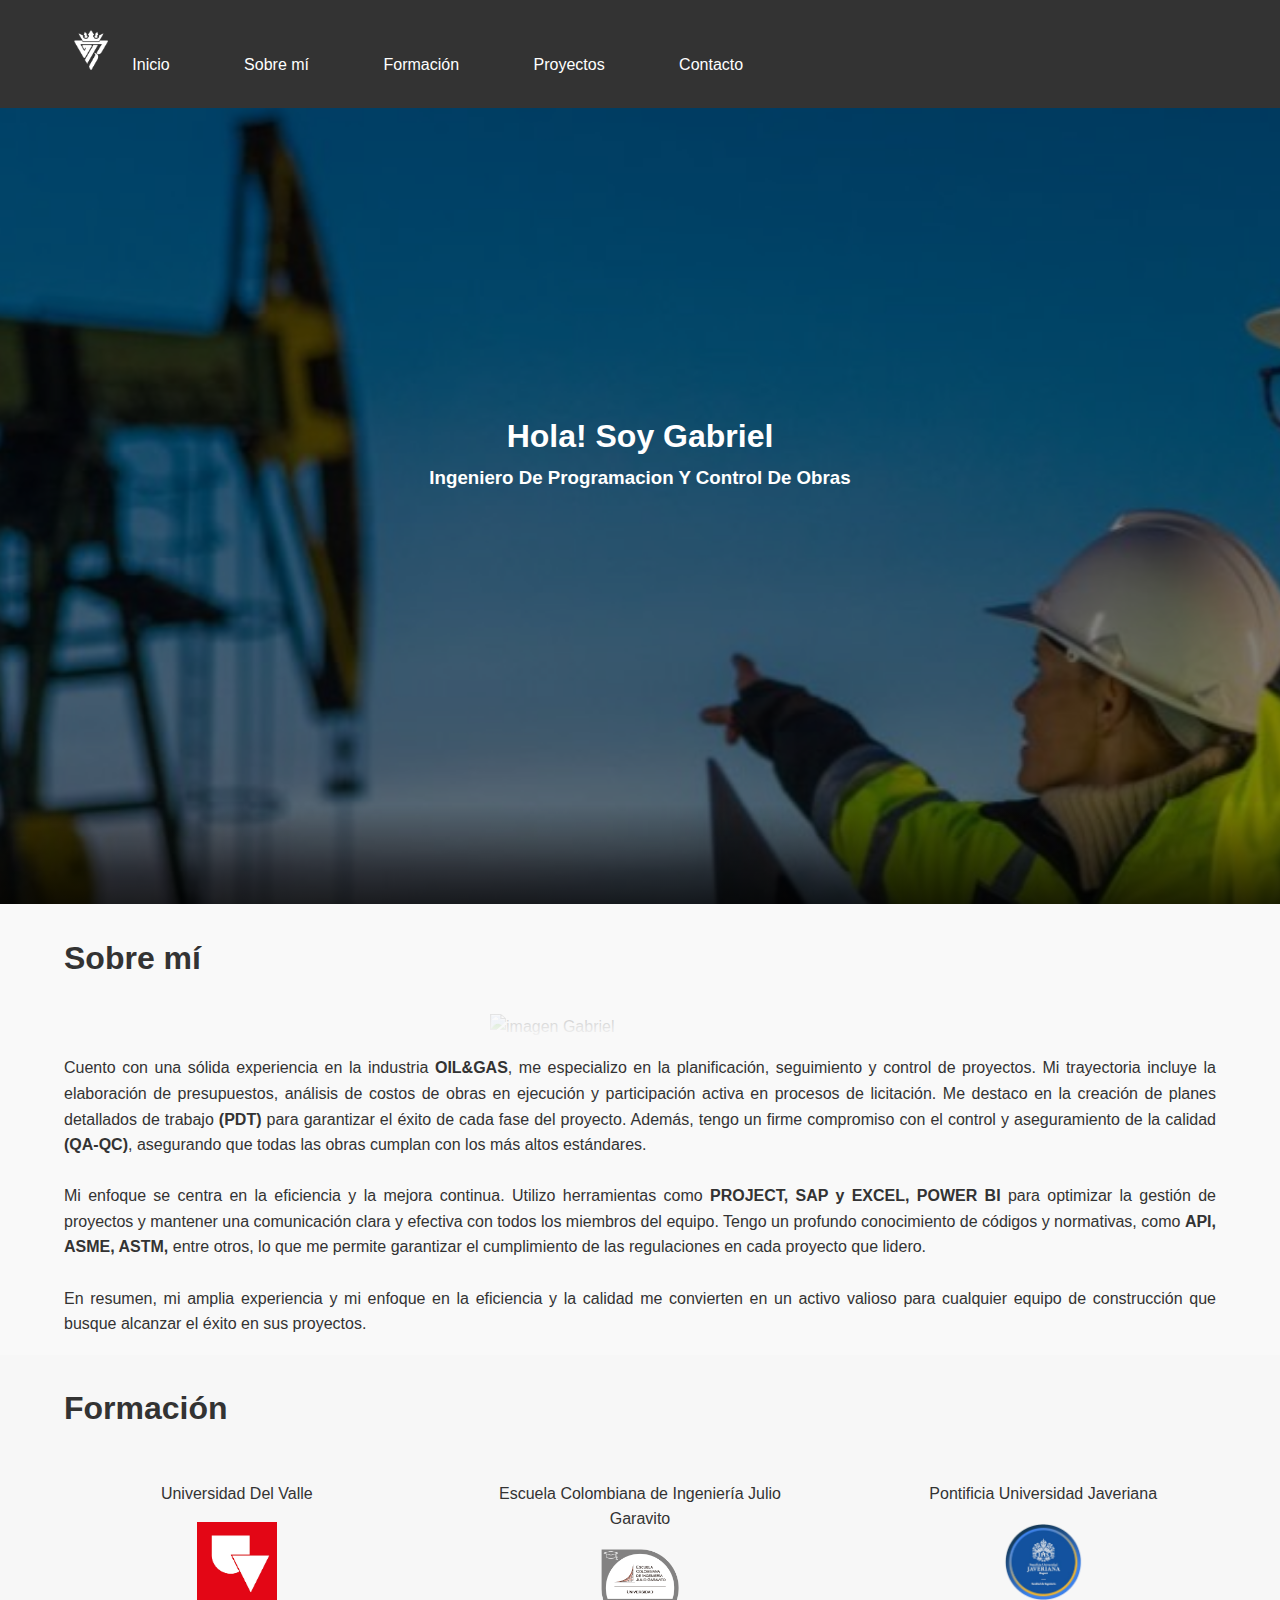
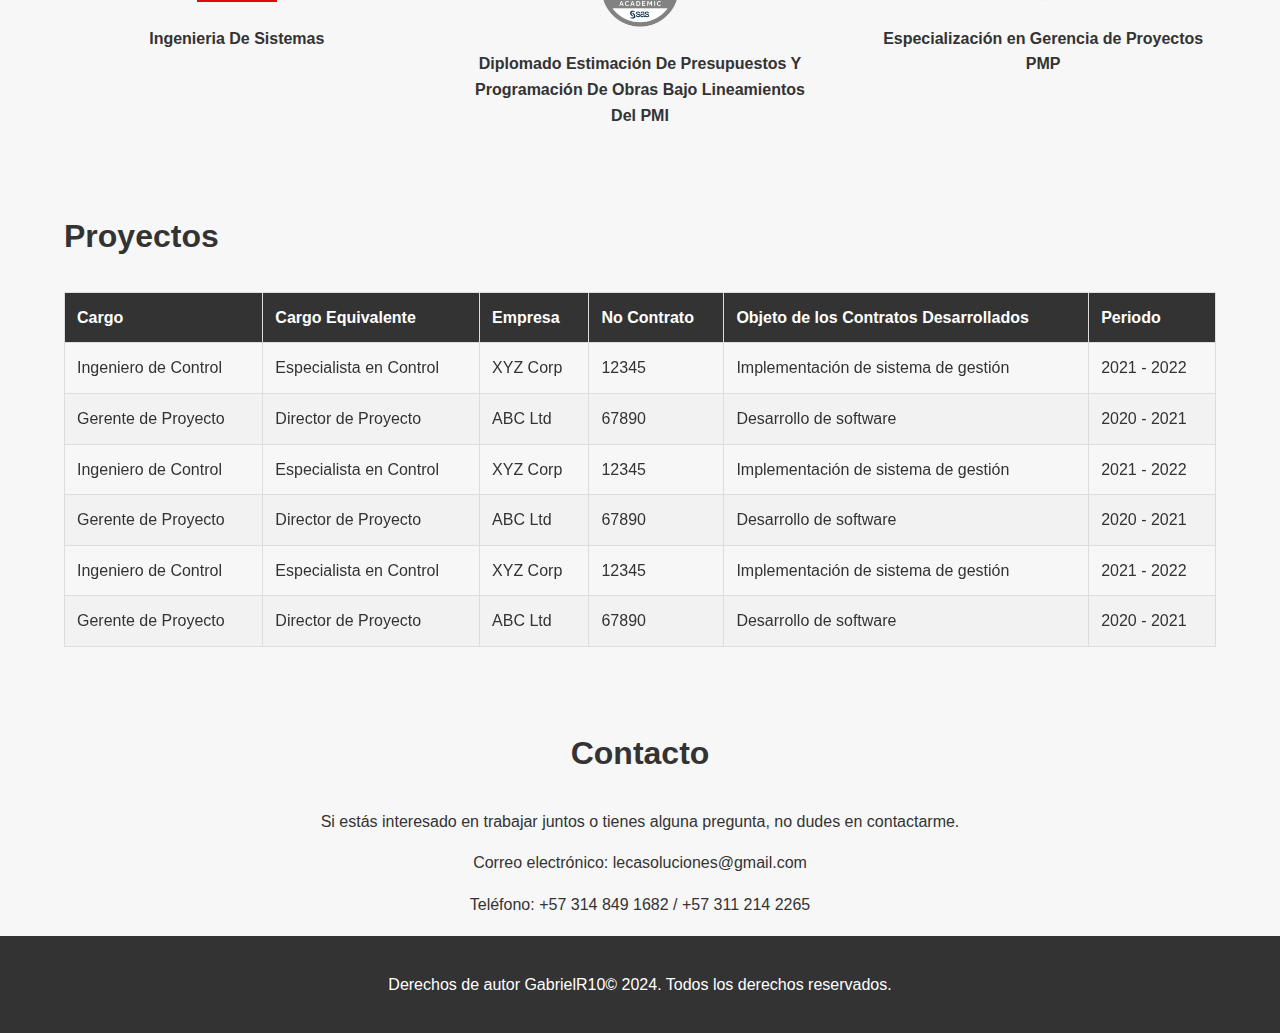
==== home.html @ 610986dc "update" ====
<!DOCTYPE html>
<html lang="es">
<head>
    <meta charset="UTF-8">
    <meta name="viewport" content="width=device-width, initial-scale=1.0">
    <title>Portafolio de Gabriel</title>
    <link rel="stylesheet" href="css/styles.css">
    <script src="https://ajax.googleapis.com/ajax/libs/jquery/3.5.1/jquery.min.js"></script>
    <script src="script.js"></script> <!-- para saber en que parte de la pantalla estas y reflejarla en el menu -->

</head>

<body>
    <header>
        <div class="container">
            
            <h1></h1>
            <nav>
                <ul>
                    <img src="Images/logogab.png" alt="Logo" width=auto height="40">
                    <li><a href="#inicio">Inicio</a></li>
                    <li><a href="#sobre-mi">Sobre mí</a></li>
                    <li><a href="#formacion">Formación</a></li>
                    <li><a href="#proyectos">Proyectos</a></li>
                    <li><a href="#contacto">Contacto</a></li>
                </ul>
            </nav>
        </div>
    </header>

    <section id="inicio">
        <div class="background-image">
            <img src="Images/refineria.jpg" alt="portada">
            <div class="overlay">
                <h2>Hola! Soy Gabriel</h2>
                <h3>Ingeniero De Programacion Y Control De Obras</h3>
            </div>
        </div>
    </section>   

    <section id="sobre-mi">
        <div class="container">
            <h2>Sobre mí</h2>
            <div class="image-container">
                <img src="Images/gabriel.png" alt="imagen Gabriel"width="200" height=auto>
                <div class="overlay"></div>
            </div>
            <p class="Text_Sobremi">
                Cuento con una sólida experiencia en la industria <strong>OIL&GAS</strong>, me especializo en la planificación, seguimiento y control de proyectos. Mi trayectoria incluye la elaboración de presupuestos, análisis de costos de obras en ejecución y participación activa en procesos de licitación.
                
                Me destaco en la creación de planes detallados de trabajo <strong>(PDT)</strong> para garantizar el éxito de cada fase del proyecto. Además, tengo un firme compromiso con el control y aseguramiento de la calidad <strong>(QA-QC)</strong>, asegurando que todas las obras cumplan con los más altos estándares.
                <br>
                <br>
                Mi enfoque se centra en la eficiencia y la mejora continua. Utilizo herramientas como <strong>PROJECT, SAP y EXCEL, POWER BI</strong> para optimizar la gestión de proyectos y mantener una comunicación clara y efectiva con todos los miembros del equipo.
                
                Tengo un profundo conocimiento de códigos y normativas, como <strong>API, ASME, ASTM,</strong> entre otros, lo que me permite garantizar el cumplimiento de las regulaciones en cada proyecto que lidero.
                <br>
                <br>
                En resumen, mi amplia experiencia y mi enfoque en la eficiencia y la calidad me convierten en un activo valioso para cualquier equipo de construcción que busque alcanzar el éxito en sus proyectos.
            </p>
        </div>
    </section>

    <section id="formacion">
        <div class="container">
            <h2>Formación</h2>
            <ul>
                <li>
                    <p>Universidad Del Valle</p>
                    <img src="Images/Univalle.svg.png" alt="Univalle">
                    <p><strong>Ingenieria De Sistemas</strong></p>
                </li>
                <li>
                    <p>Escuela Colombiana de Ingeniería Julio Garavito</p>
                    <img src="Images/JulioG.png" alt="Juliogaravito">
                    <p><strong>Diplomado Estimación De Presupuestos Y Programación De Obras Bajo Lineamientos Del PMI</strong></p>
                </li>
                <li>
                    <p>Pontificia Universidad Javeriana</p>
                    <img src="Images/Javeriana.png" alt="javerinab">
                    <p><strong>Especialización en Gerencia de Proyectos PMP</strong></p>
                </li>
                
            </ul>
        </div>
    </section>

    <section id="proyectos">
        <div class="container">
            <h2>Proyectos</h2>
            <table class="experiencia">
                <thead>
                    <tr>
                        <th>Cargo</th>
                        <th>Cargo Equivalente</th>
                        <th>Empresa</th>
                        <th>No Contrato</th>
                        <th>Objeto de los Contratos Desarrollados</th>
                        <th>Periodo</th>
                    </tr>
                </thead>
                <tbody>
                    <tr>
                        <td>Ingeniero de Control</td>
                        <td>Especialista en Control</td>
                        <td>XYZ Corp</td>
                        <td>12345</td>
                        <td>Implementación de sistema de gestión</td>
                        <td>2021 - 2022</td>
                    </tr>
                    <tr>
                        <td>Gerente de Proyecto</td>
                        <td>Director de Proyecto</td>
                        <td>ABC Ltd</td>
                        <td>67890</td>
                        <td>Desarrollo de software</td>
                        <td>2020 - 2021</td>
                    </tr>
                    <tr>
                        <td>Ingeniero de Control</td>
                        <td>Especialista en Control</td>
                        <td>XYZ Corp</td>
                        <td>12345</td>
                        <td>Implementación de sistema de gestión</td>
                        <td>2021 - 2022</td>
                    </tr>
                    <tr>
                        <td>Gerente de Proyecto</td>
                        <td>Director de Proyecto</td>
                        <td>ABC Ltd</td>
                        <td>67890</td>
                        <td>Desarrollo de software</td>
                        <td>2020 - 2021</td>
                    </tr>
                    <tr>
                        <td>Ingeniero de Control</td>
                        <td>Especialista en Control</td>
                        <td>XYZ Corp</td>
                        <td>12345</td>
                        <td>Implementación de sistema de gestión</td>
                        <td>2021 - 2022</td>
                    </tr>
                    <tr>
                        <td>Gerente de Proyecto</td>
                        <td>Director de Proyecto</td>
                        <td>ABC Ltd</td>
                        <td>67890</td>
                        <td>Desarrollo de software</td>
                        <td>2020 - 2021</td>
                    </tr>
                    <!-- Agrega más filas según sea necesario -->
                </tbody>
            </table>
        </div>
    </section>

    <section id="contacto">
        <div class="container">
            <h2>Contacto</h2>
            <p>Si estás interesado en trabajar juntos o tienes alguna pregunta, no dudes en contactarme.</p>
            <p>Correo electrónico: lecasoluciones@gmail.com</p>
            <p>Teléfono: +57 314 849 1682 / +57 311 214 2265</p>
            <!-- También puedes incluir un formulario de contacto si lo deseas -->
        </div>
    </section>

    <footer>
        <div class="container">
            <p>Derechos de autor GabrielR10© 2024. Todos los derechos reservados.</p>
        </div>
    </footer>
</body>
</html>
---- css/styles.css ----
/* Estilos generales */
body {
    font-family: 'Helvetica', sans-serif;
    line-height: 1.6;
    margin: 0;
    padding: 0;
    background-color: #f7f7f7;
    color: #333;
}

.container {
    width: 90%;
    margin: 0 auto;
}

header {
    position: fixed; /* Fija el menú en la parte superior */
    top: 0px; /* Posiciona el menú en la parte superior de la ventana */
    width: 100%; /* Ancho completo */
    background-color: #333;
    color: #fff;
    padding: 20px 0;
    z-index: 1000; /* Asegura que el menú esté por encima de otros elementos */
}


header h1 {
    margin: 0;
    font-size: 1.8em;
}

nav ul {
    list-style-type: none;
    margin: 0;
    padding: 10px;
    
}

nav ul li {
    display: inline;
    margin-right: 30px; /* ancho de los espacio entre los nombres*/
}

nav ul li a {
    color: #fff;
    text-decoration: none;
    padding: 10px 20px; /* Añade espacio alrededor del texto */
    border-radius: 5px; /* Añade bordes redondeados */
    transition: background-color 0.3s; /* Agrega transición suave */
}
/* Efecto al pasar el mouse */
nav ul li a:hover {
    background-color: #7b8187; /* Cambia el color de fondo al pasar el mouse */
}

nav ul li a.active { /* Muestra la seccion activa de la pagina */
    background-color: #007bff; /* Color azul claro */
    color: #fff; /* Texto blanco */
    border-radius: 5px; /* Bordes redondeados */
}

section {
    padding: 2px 0;
}

section h2 {
    font-size: 2em;
    margin-bottom: 30px;
}

footer {
    background-color: #333;
    color: #fff;
    padding: 20px 0;
    text-align: center;
}

/* Estilos específicos */
#inicio {
    position: relative;
    height: 100vh; /* Altura de la ventana gráfica */
    overflow: hidden;
    text-align: center;
    color: #fff; /* color del texto de inicio*/
}

#inicio .background-image {
    position: absolute;
    top: 0;
    left: 0;
    width: 100%;
    height: 100%;
}

#inicio .background-image img {
    width: 100%;
    height: 100%;
    object-fit: cover; /* Asegura que la imagen cubra todo el contenedor */
    z-index: 1;
}
#inicio .overlay {
    position: absolute;
    top: 0;
    left: 0;
    width: 100%;
    height: 100%;
    display: flex;
    flex-direction: column;
    justify-content: center;
    align-items: center;
    background: rgba(0, 0, 0, 0.5); /* Fondo oscuro semi-transparente */
    z-index: 2;
}
#inicio h2,
#inicio h3 {
    margin: 0;
    z-index: 3;
}

/* Añadir el difuminado al borde inferior */
#inicio .background-image::after {
    content: '';
    position: absolute;
    bottom: 0;
    left: 0;
    width: 100%;
    height: 100px; /* Ajusta la altura del difuminado */
    background: linear-gradient(to bottom, rgba(0, 0, 0, 0), rgba(0, 0, 0, 0.7));
    z-index: 2;
}

#sobre-mi {
    background-color: rgb(249, 249, 249);
}
.Text_Sobremi {
    text-align: justify;
}

/* Estilos específicos para la imagen de gabriel */
.image-container {
    position: relative;
    width: 300px; /* Ancho deseado */
    height: auto; /* Altura ajustada automáticamente para mantener la proporción */
    margin: 0 auto; /* Centra el contenedor horizontalmente */
    
}

.image-container img {
    width: 100%; /* Ancho completo del contenedor */
    height: auto;
    display: block;
}

.overlay {
    position: absolute;
    bottom: 0;
    left: 0;
    width: 100%;
    height: 100px; /* Altura del difuminado */
    background: linear-gradient(to bottom, rgba(255, 255, 255, 0), rgb(249, 249, 249)); /* Difuminado blanco */
}

#formacion ul {
    list-style-type: none;
    padding: 0;
}

#formacion ul li {
    margin-bottom: 0px;
}

#formacion ul {
    display: flex;
    flex-wrap: wrap;
    justify-content: space-between; /* Distribuye uniformemente las imágenes en el contenedor */
}

#formacion ul li {
    width: 30%; /* Establece el ancho de cada elemento al 30% del contenedor */
    margin-bottom: 20px; /* Espacio entre las filas */
    text-align: center; /* Centra el contenido horizontalmente */
}

#formacion ul li img {
    width: 80px; /* Dimensiones de las imágenes */
    height: 80px;
}


/* luz en formacion*/
#formacion ul li {
    position: relative; /* Establece la posición relativa para que los pseudo-elementos sean relativos a este elemento */
    width: 30%; /* Establece el ancho de cada elemento al 30% del contenedor */
    margin-bottom: 20px; /* Espacio entre las filas */
    text-align: center; /* Centra el contenido horizontalmente */
    overflow: hidden; /* Oculta el desbordamiento para que los pseudo-elementos no se muestren */
}

#formacion ul li::before,
#formacion ul li::after {
    content: '';
    position: absolute;
    top: 0;
    bottom: 0;
    width: 100%;
    height: 100%;
    background-color: rgba(0, 123, 255, 0.5); /* Color azul neon con transparencia */
    z-index: -1; /* Coloca los pseudo-elementos detrás de la imagen */
    transition: transform 0.5s linear; /* Agrega una transición suave */
}

#formacion ul li::before {
    left: -100%; /* Coloca el pseudo-elemento ::before fuera del elemento */
}

#formacion ul li::after {
    right: -100%; /* Coloca el pseudo-elemento ::after fuera del elemento */
}

#formacion ul li img {
    position: relative; /* Establece la posición relativa para que los pseudo-elementos sean relativos a la imagen */
    z-index: 1; /* Coloca la imagen encima de los pseudo-elementos */
}

#formacion ul li:hover::before,
#formacion ul li:hover::after {
    transform: translateY(-100%); /* Desplaza los pseudo-elementos hacia arriba */
}

#formacion ul li:hover img {
    filter: brightness(50%); /* Ajusta el brillo de la imagen al pasar el mouse */
}



/* Estilos específicos para la tabla de experiencia */
table.experiencia {
    width: 100%;
    border-collapse: collapse;
    margin-bottom: 50px;
    position: relative;
}

table.experiencia th, 
table.experiencia td {
    border: 1px solid #ddd;
    padding: 12px;
    text-align: left;
}

table.experiencia th {
    background-color: #333;
    color: #fff;
}

table.experiencia tbody tr:nth-child(even) {
    background-color: #f2f2f2;
}

table.experiencia tbody tr {
    transition: transform 0.3s, background-color 0.3s;
    transform-style: preserve-3d;
    position: relative;
}

table.experiencia tbody tr:hover {
    background-color: #ddd;
    transform: rotateY(15deg);
}

/* Quitar el pseudo-elemento ::after y los efectos relacionados */
table.experiencia tbody tr::after {
    display: none;
}

table.experiencia td:hover::after {
    display: none;
}

#contacto {
    text-align: center;
}

/* Estilos para enlaces */
a {
    color: #007bff;
    text-decoration: none;
    text-align: center
}

a:hover {
    text-decoration: underline;
}
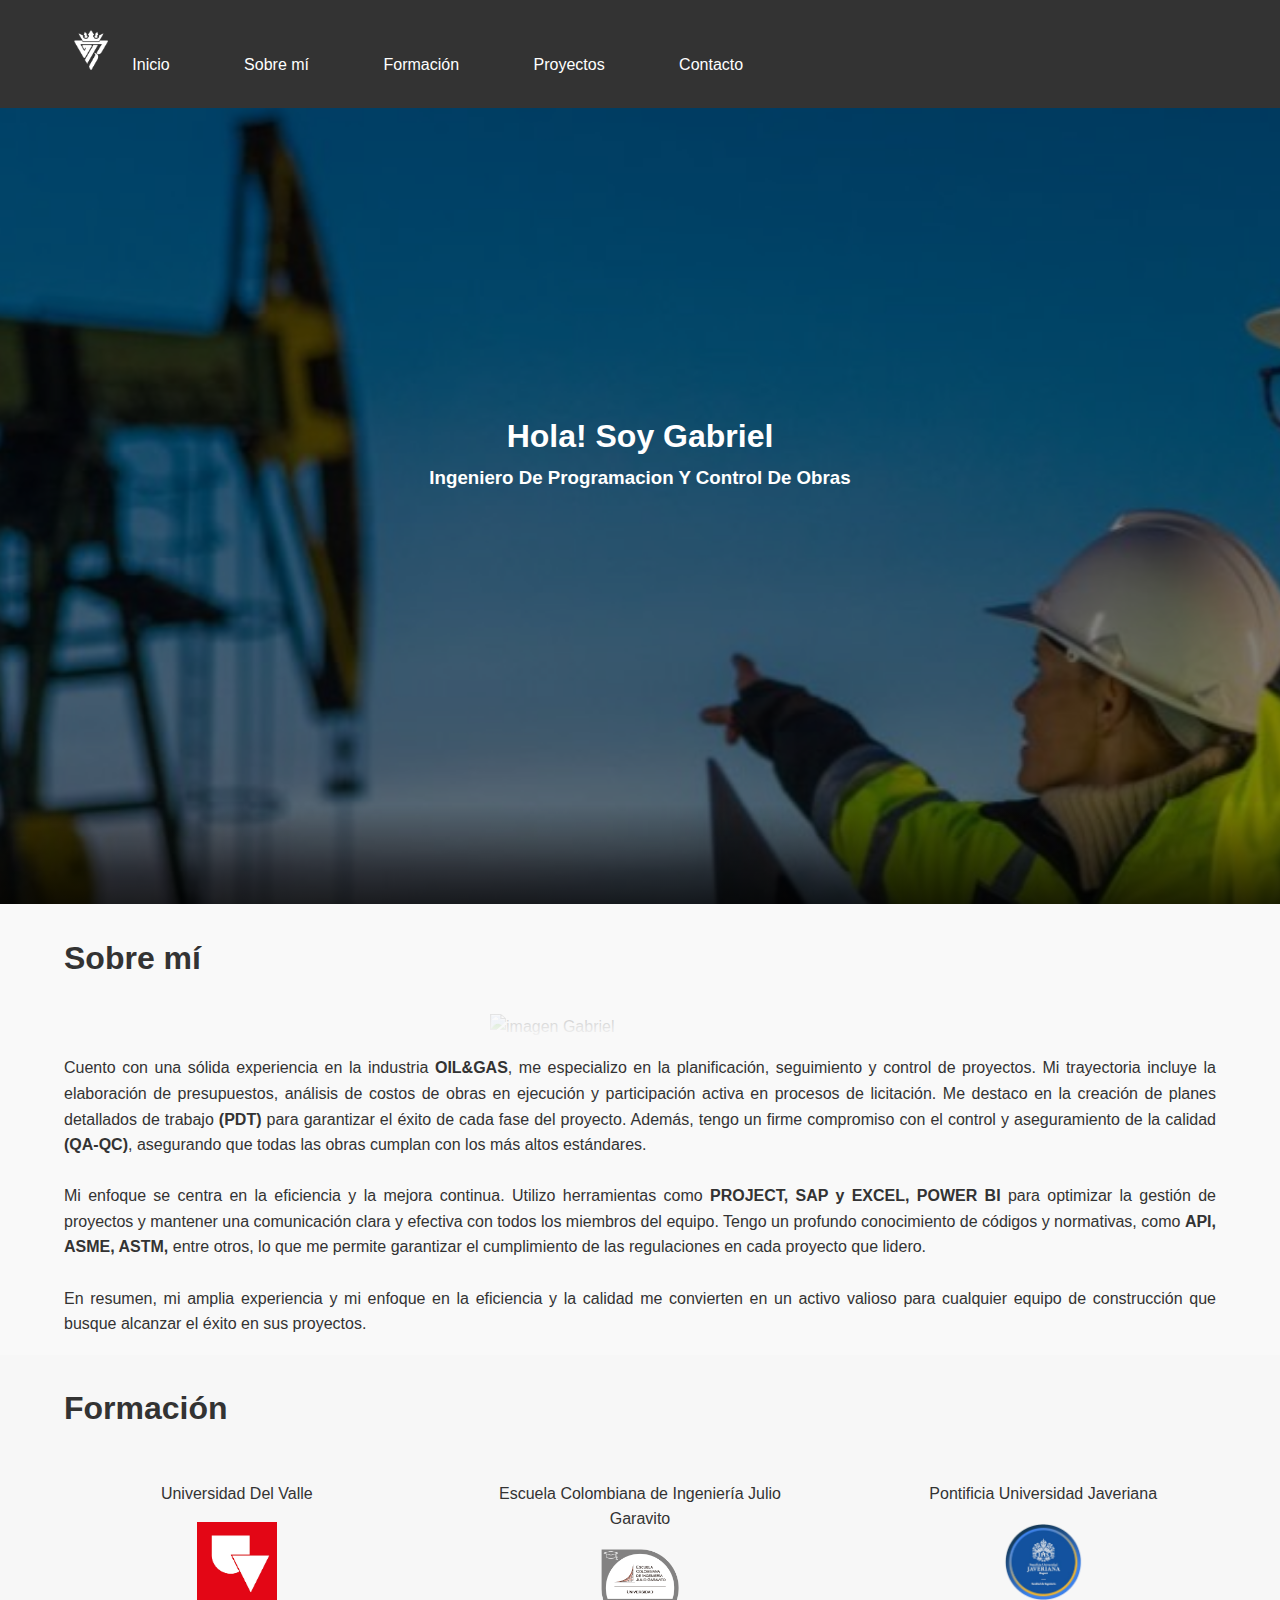
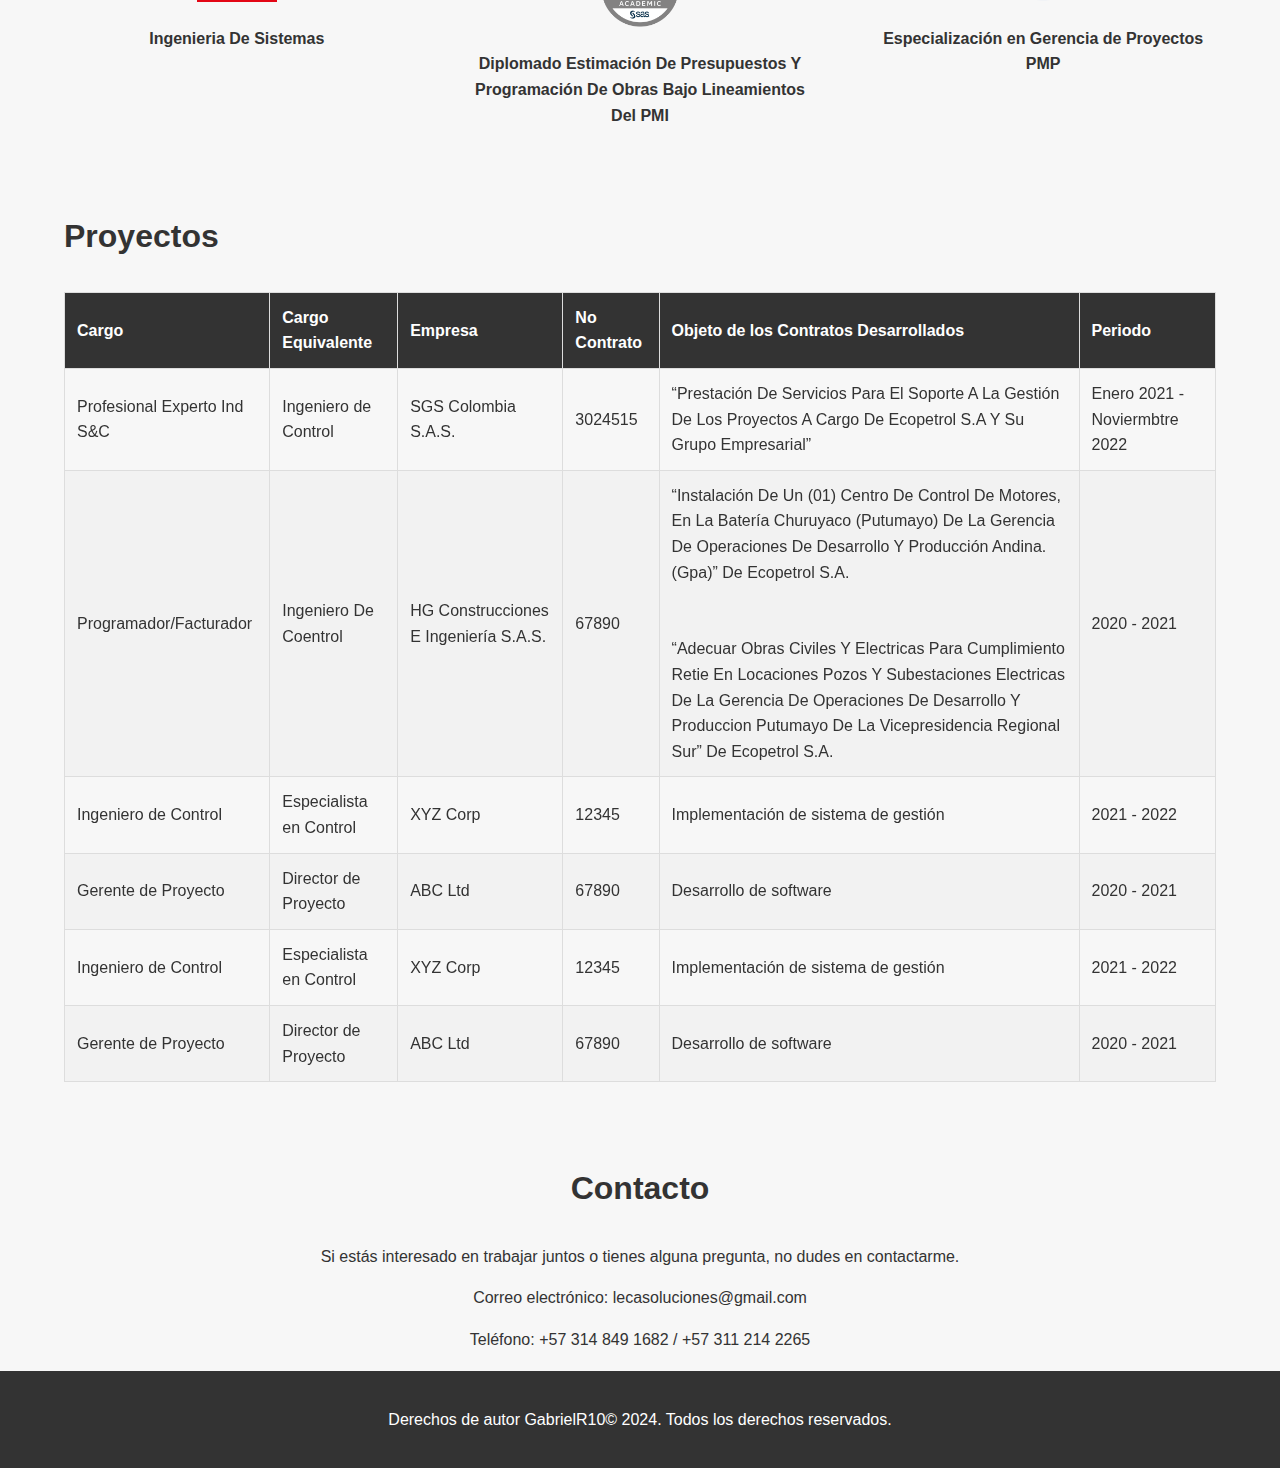
==== commit a9ffbf00: "update" ====
--- a/home.html
+++ b/home.html
@@ -101,19 +101,24 @@
                 </thead>
                 <tbody>
                     <tr>
+                        <td>Profesional Experto Ind S&C</td>
                         <td>Ingeniero de Control</td>
-                        <td>Especialista en Control</td>
-                        <td>XYZ Corp</td>
-                        <td>12345</td>
-                        <td>Implementación de sistema de gestión</td>
-                        <td>2021 - 2022</td>
+                        <td>SGS Colombia S.A.S.</td>
+                        <td>3024515</td>
+                        <td>“Prestación De Servicios Para El Soporte A La Gestión De Los Proyectos A Cargo De Ecopetrol S.A Y Su Grupo Empresarial”</td>
+                        <td>Enero 2021 - Noviermbtre 2022</td>
                     </tr>
                     <tr>
-                        <td>Gerente de Proyecto</td>
-                        <td>Director de Proyecto</td>
-                        <td>ABC Ltd</td>
+                        <td>Programador/Facturador</td>
+                        <td>Ingeniero De Coentrol</td>
+                        <td>HG Construcciones E Ingeniería S.A.S.</td>
                         <td>67890</td>
-                        <td>Desarrollo de software</td>
+                        <td>“Instalación De Un (01) Centro De Control De Motores, En La Batería Churuyaco (Putumayo) De La Gerencia De Operaciones De Desarrollo Y Producción Andina. (Gpa)” De Ecopetrol S.A.
+                        <BR>
+                            <BR></BR>
+                            “Adecuar Obras Civiles Y Electricas Para Cumplimiento Retie En Locaciones Pozos Y Subestaciones Electricas De La Gerencia De Operaciones De Desarrollo Y Produccion Putumayo De La Vicepresidencia Regional Sur” De Ecopetrol S.A.
+                        </BR>
+                        </td>
                         <td>2020 - 2021</td>
                     </tr>
                     <tr>
